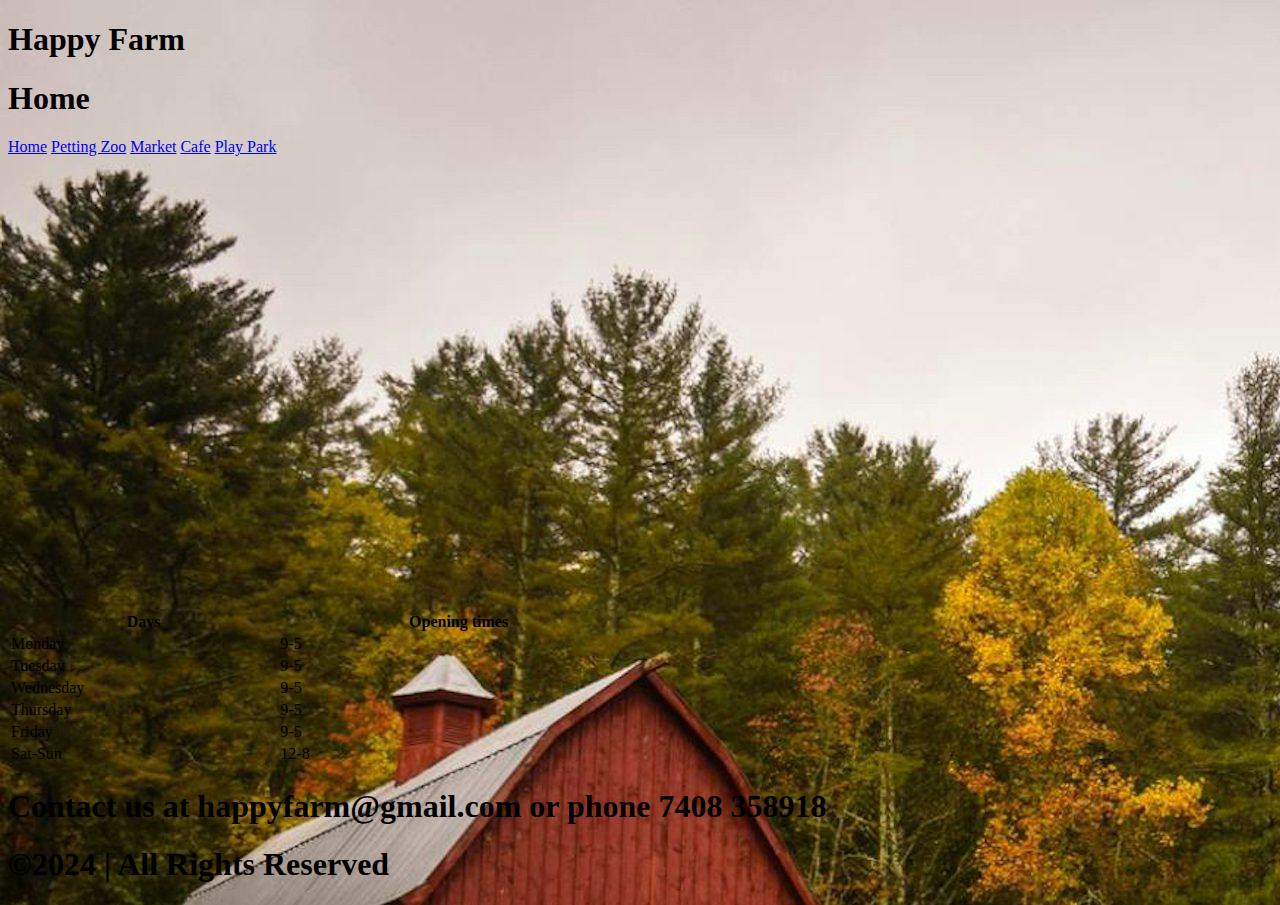
==== index.html @ 6724f13c "Add files via upload" ====
<!DOCTYPE html>

<html lang="en">

<head>
<meta charset="UTF-8">
<link rel="stylesheet" href="css.css">
<meta name="viewport" content="width=device-width, initial-scale=1.0">
<title> Test Website Home Page </title>
<meta name="description" content="This is a test website for practice!">

</head>

<body style="background-image: url('Images/photo-1444858291040-58f756a3bdd6.jpg');">

	<div class="header">
	<header>
		<h1> Happy Farm </h1>
        <h1>Home</h1>
	</header>

	</div>
	<nav>
		<a href="Index.html">Home</a>
		<a href="Zoo.html">Petting Zoo</a>
		<a href="Market.html">Market</a>
		<a href="Cafe.html">Cafe</a>
		<a href="Play.html">Play Park</a>
	</nav>

    <center>
        <iframe src="https://www.google.com/maps/embed?pb=!1m18!1m12!1m3!1d9119.209105866901!2d-3.0098558143881533!3d55.15173866588038!2m3!1f0!2f0!3f0!3m2!1i1024!2i768!4f13.1!3m3!1m2!1s0x487d4022e1090bd5%3A0x698fbd1458b62cb5!2sLangholm!5e0!3m2!1sen!2suk!4v1733311593149!5m2!1sen!2suk" width="600" height="450" style="border:0;" allowfullscreen="" loading="lazy" referrerpolicy="no-referrer-when-downgrade"></iframe>
    </center>

	<table style="width:50%">
		<tr>
			<th>Days</th>
			<th>Opening times</th>
		</tr>
	
		<tr>
			<td>Monday</td>
			<td>9-5</td>
		</tr>
	
		<tr>
			<td>Tuesday</td>
			<td>9-5</td>
		</tr>
	
		<tr>
			<td>Wednesday</td>
			<td>9-5</td>
		</tr>

		<tr>
			<td>Thursday</td>
			<td>9-5</td>
		</tr>

		<tr>
			<td>Friday</td>
			<td>9-5</td>
		</tr>

		<tr>
			<td>Sat-Sun</td>
			<td>12-8</td>
		</tr>

	</table>


	</body>
	<footer>
		<h1>Contact us at happyfarm@gmail.com or phone 7408 358918</h1>
		<h1>©2024 | All Rights Reserved</h1>
    </footer>
	</html>
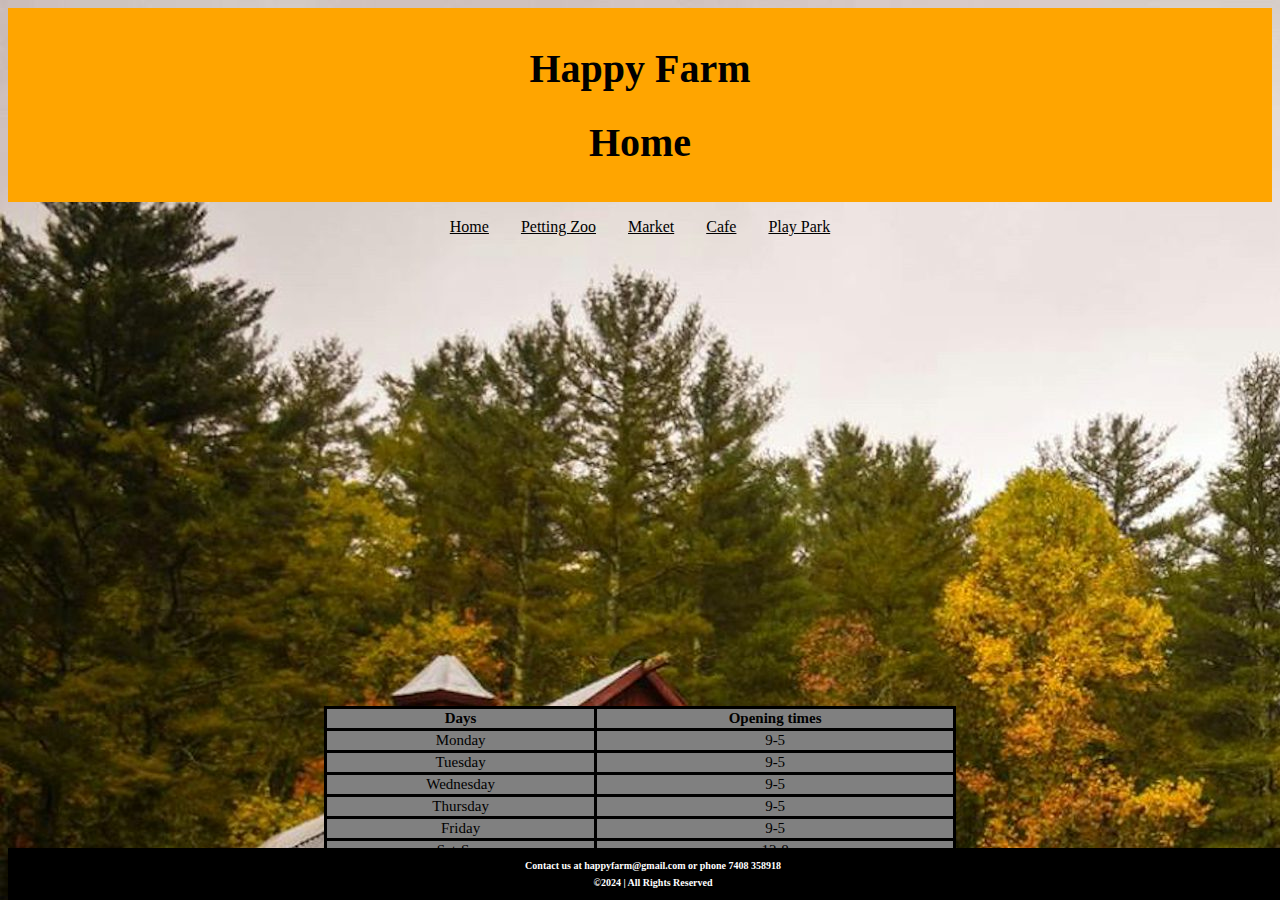
==== commit 24e4a5cb: "Update index.html" ====
--- a/index.html
+++ b/index.html
@@ -3,8 +3,8 @@
 <html lang="en">
 
 <head>
+<link rel="stylesheet" href="CSS.css">	
 <meta charset="UTF-8">
-<link rel="stylesheet" href="css.css">
 <meta name="viewport" content="width=device-width, initial-scale=1.0">
 <title> Test Website Home Page </title>
 <meta name="description" content="This is a test website for practice!">
--- a/CSS.css
+++ b/CSS.css
@@ -0,0 +1,86 @@
+.header{
+    padding: 10px;
+    text-align: center;
+    background-color: orange;
+    color: rgb(0, 0, 0);
+    font-size: 20px;
+}
+
+nav{
+
+	display: flex;
+	justify-content: center;
+
+}
+
+nav a{
+	display: inline-block;
+	color: rgb(0, 0, 0);
+	text-align: center;
+	padding: 16px 16px;
+}
+
+nav a:hover{
+
+	background-color: lightblue;
+	color:white;
+}
+
+
+    table{
+        border-collapse: collapse;
+        margin-left: auto;
+        margin-right: auto;
+        text-align: center;
+        font-size: 15px;
+        background-color: grey;
+    }
+    
+    td, th {
+    
+    border: 3px solid black;
+    }
+
+    .column{
+
+        float: left;
+        background-color: seagreen;
+        width: 30%;
+        padding: 10px;
+        font-size: 20px;
+        height: 620px;
+    }
+    
+    
+    .columnM{
+    
+        float: inline-start;
+        background-color: green;
+        width: 37.225%;
+        padding: 10px;
+        font-size: 20px;
+        height: 620px;
+    }
+    
+    .columnR{
+    
+        float: right;
+        background-color: seagreen;
+        width: 29.585%;
+        padding: 10px;
+        font-size: 20px;
+        height: 620px;
+    }
+
+    footer{
+
+        position: absolute;
+        bottom: 0;
+        background-color: black;
+        text-align: center;
+        color: white;
+        padding: 5px;
+        font-size: 5px;
+        width: 100%;
+    
+    }